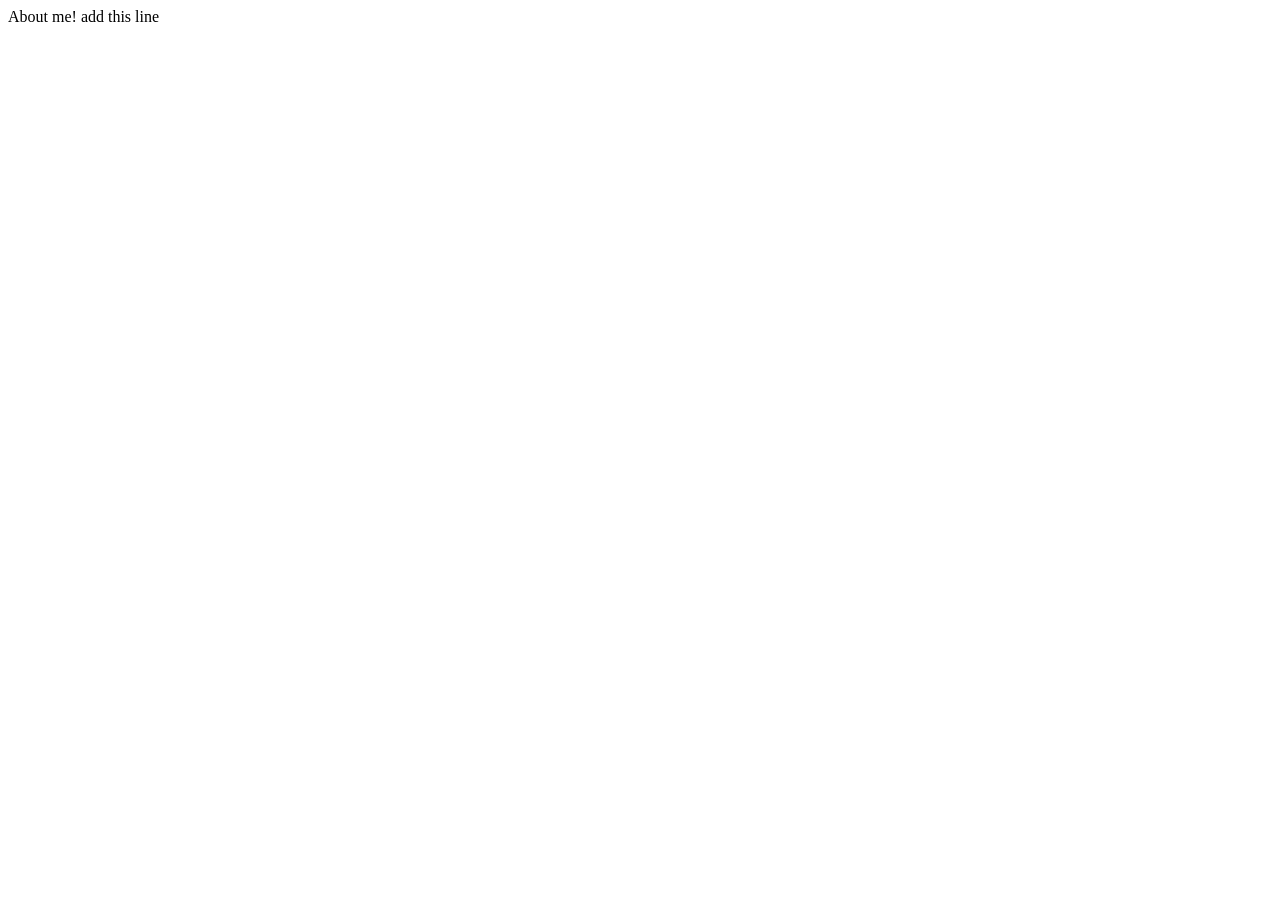
==== aboutus.html @ 9ef90f49 "1st commit" ====
<!DOCTYPE html PUBLIC "-//W3C//DTD XHTML 1.0 Transitional//EN" "http://www.w3.org/TR/xhtml1/DTD/xhtml1-transitional.dtd">
<html xmlns="http://www.w3.org/1999/xhtml">
<head>
<meta http-equiv="Content-Type" content="text/html; charset=utf-8" />
<title>無標題文件</title>
</head>

<body>
  About me!
  add this line
</body>
</html>
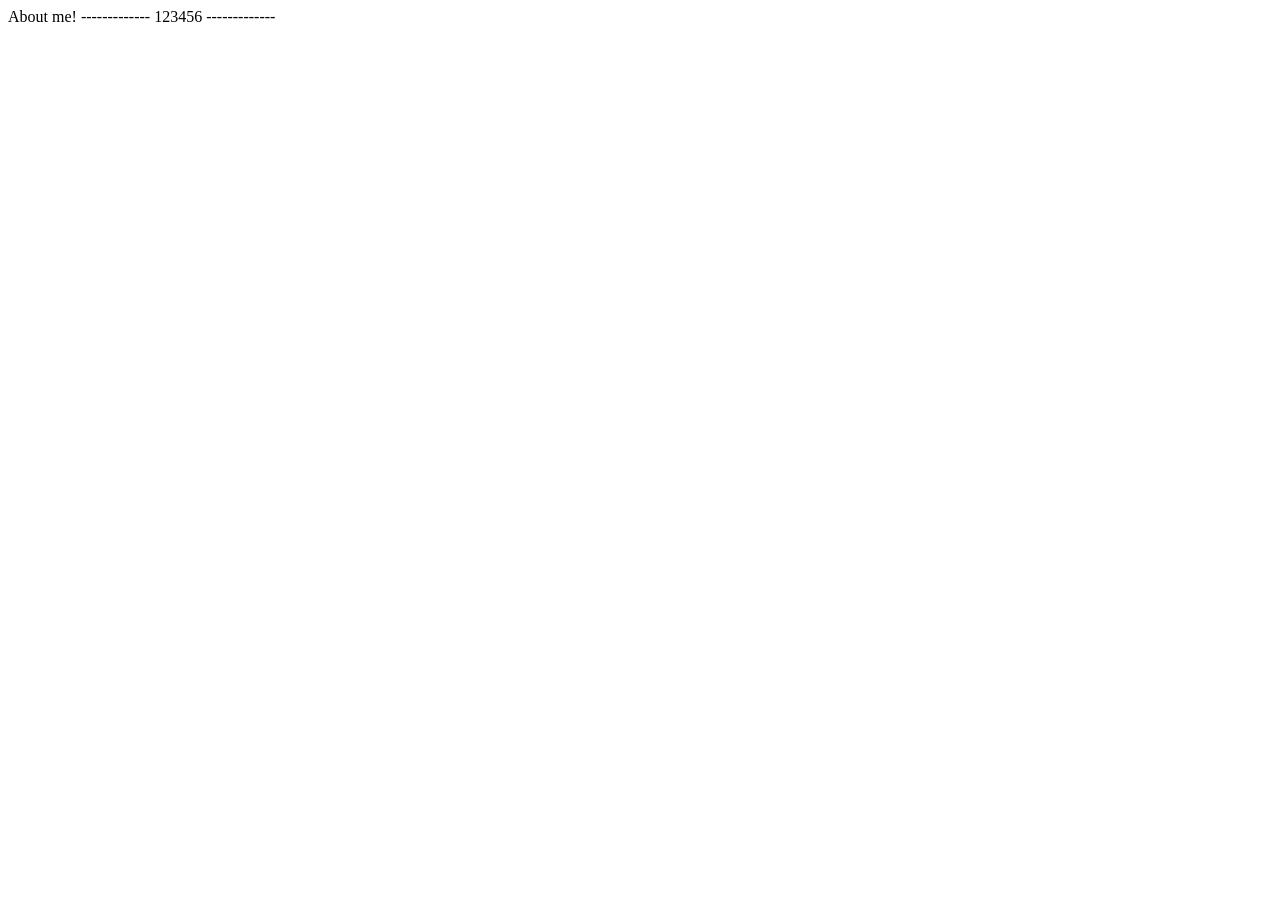
==== commit 545bc1bf: "test" ====
--- a/aboutus.html
+++ b/aboutus.html
@@ -4,9 +4,10 @@
 <meta http-equiv="Content-Type" content="text/html; charset=utf-8" />
 <title>無標題文件</title>
 </head>
-
 <body>
   About me!
-  add this line
+  -------------
+  123456
+  -------------
 </body>
 </html>
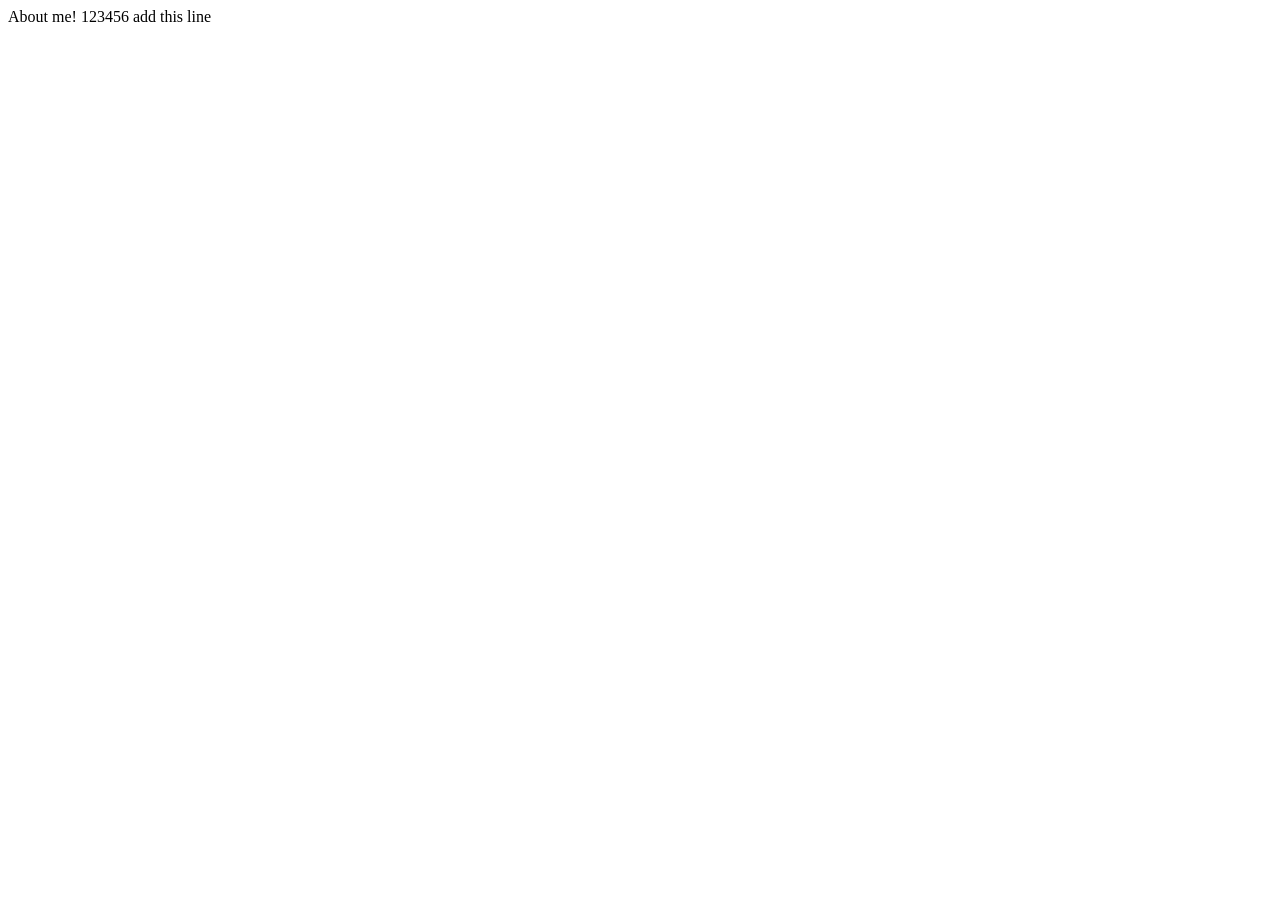
==== commit 14510b16: "Merge branch 'master' into master" ====
--- a/aboutus.html
+++ b/aboutus.html
@@ -6,8 +6,7 @@
 </head>
 <body>
   About me!
-  -------------
   123456
-  -------------
+  add this line
 </body>
 </html>
